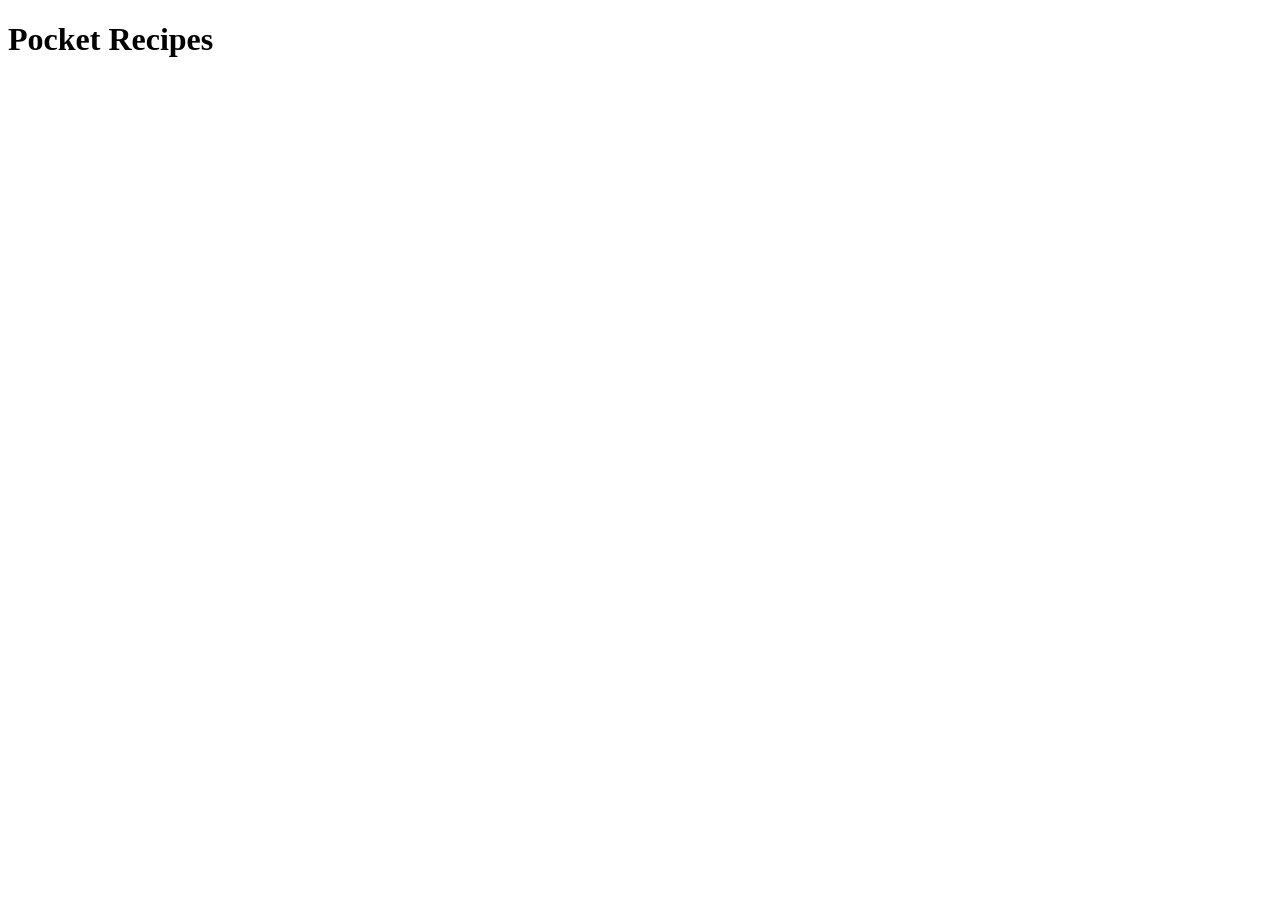
==== index.html @ b573b2de "Add Home Page Skeleton" ====
<!DOCTYPE html>
<html lang="en">
<head>
    <meta charset="UTF-8">
    <meta name="viewport" content="width=device-width, initial-scale=1.0">
    <link rel="stylesheet" href="styles.css">
    <title>Pocket Recipes</title>
</head>
<body>
    <h1>Pocket Recipes</h1>
</body>
</html>
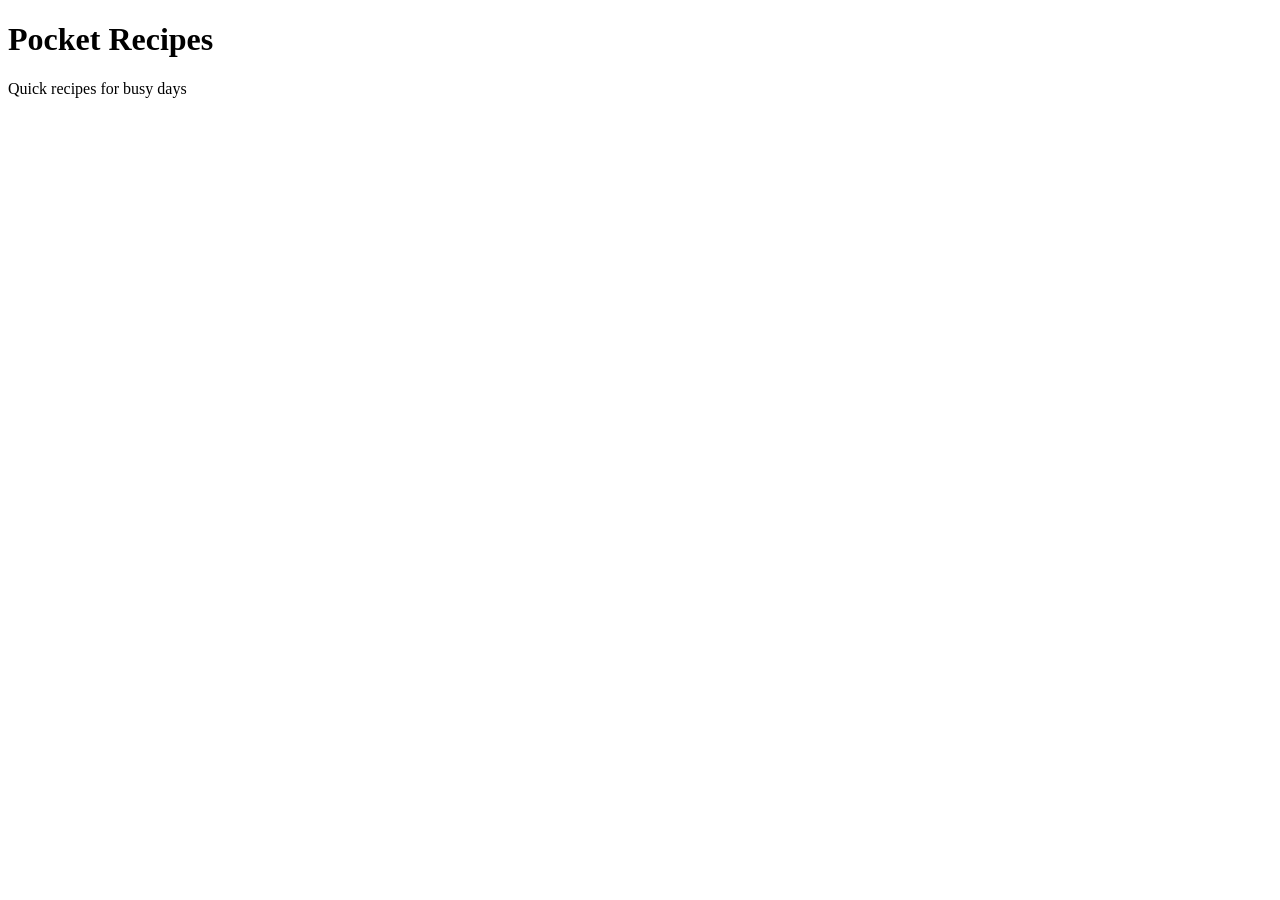
==== commit 4ce227b2: "add intro paragraph" ====
--- a/index.html
+++ b/index.html
@@ -8,5 +8,6 @@
 </head>
 <body>
     <h1>Pocket Recipes</h1>
+    <p>Quick recipes for busy days</p>
 </body>
 </html>
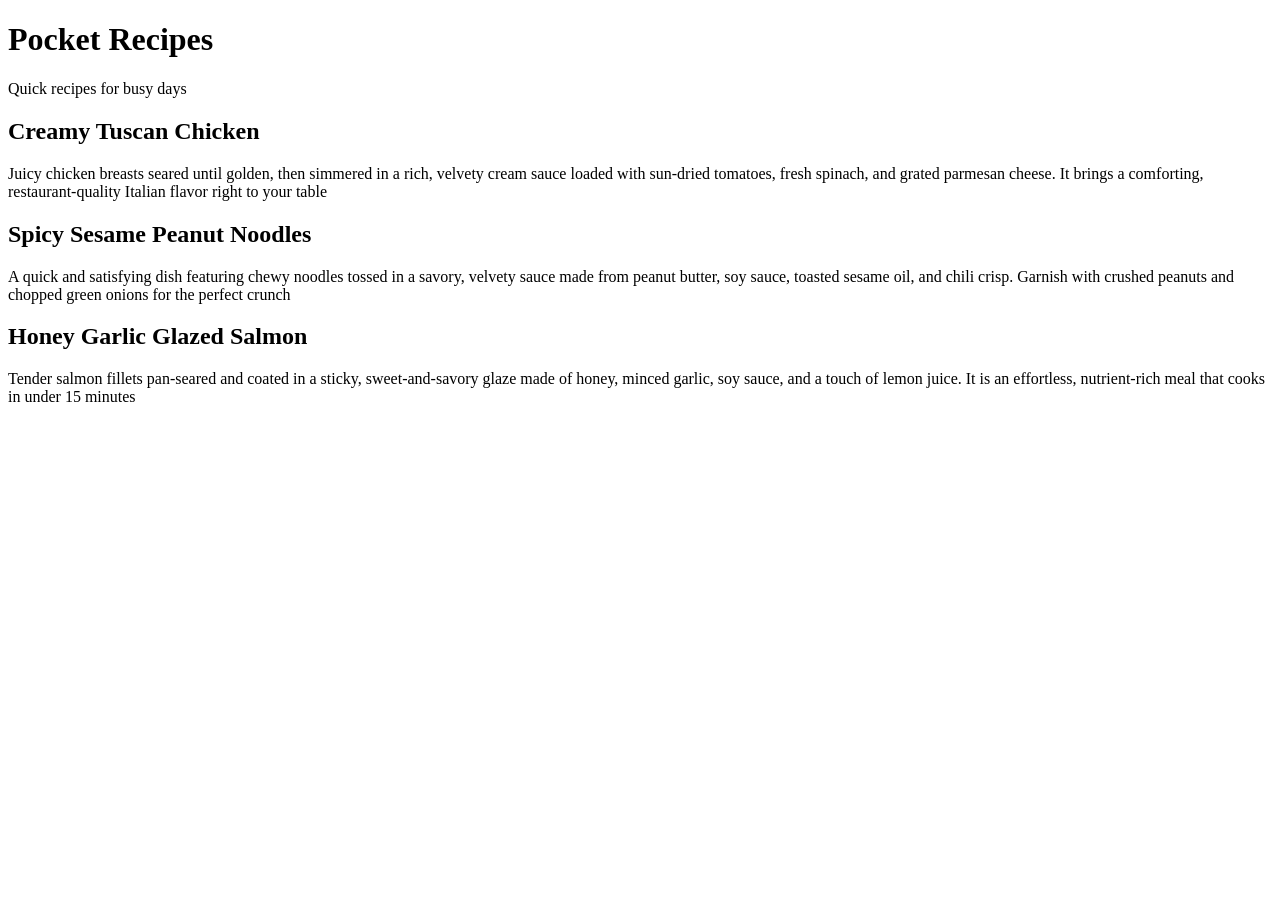
==== commit ab9c3c19: "add three recipe cards" ====
--- a/index.html
+++ b/index.html
@@ -1,13 +1,42 @@
-<!DOCTYPE html>
+<!doctype html>
 <html lang="en">
-<head>
-    <meta charset="UTF-8">
-    <meta name="viewport" content="width=device-width, initial-scale=1.0">
-    <link rel="stylesheet" href="styles.css">
+  <head>
+    <meta charset="UTF-8" />
+    <meta name="viewport" content="width=device-width, initial-scale=1.0" />
+    <link rel="stylesheet" href="styles.css" />
     <title>Pocket Recipes</title>
-</head>
-<body>
+  </head>
+  <body>
     <h1>Pocket Recipes</h1>
     <p>Quick recipes for busy days</p>
-</body>
-</html>+    <div class="cards">
+      <div class="card">
+        <h2>Creamy Tuscan Chicken</h2>
+        <p>
+          Juicy chicken breasts seared until golden, then simmered in a rich,
+          velvety cream sauce loaded with sun-dried tomatoes, fresh spinach, and
+          grated parmesan cheese. It brings a comforting, restaurant-quality
+          Italian flavor right to your table
+        </p>
+      </div>
+      <div class="card">
+        <h2>Spicy Sesame Peanut Noodles</h2>
+        <p>
+          A quick and satisfying dish featuring chewy noodles tossed in a
+          savory, velvety sauce made from peanut butter, soy sauce, toasted
+          sesame oil, and chili crisp. Garnish with crushed peanuts and chopped
+          green onions for the perfect crunch
+        </p>
+      </div>
+      <div class="card">
+        <h2>Honey Garlic Glazed Salmon</h2>
+        <p>
+          Tender salmon fillets pan-seared and coated in a sticky,
+          sweet-and-savory glaze made of honey, minced garlic, soy sauce, and a
+          touch of lemon juice. It is an effortless, nutrient-rich meal that
+          cooks in under 15 minutes
+        </p>
+      </div>
+    </div>
+  </body>
+</html>
